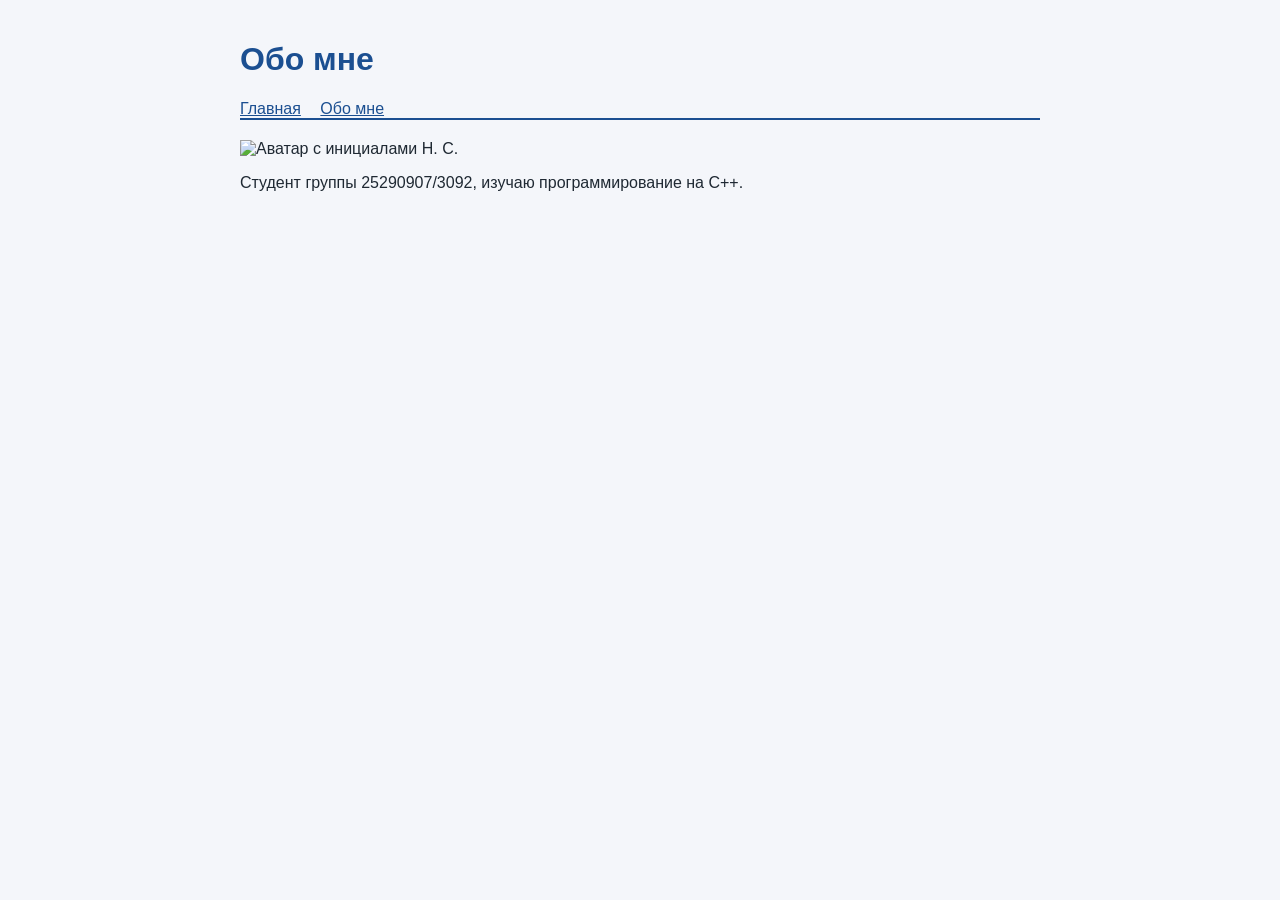
==== about.html @ e094ce53 "Добавлен about.html" ====
<!DOCTYPE html>
<html lang="ru">
<head>
    <meta charset="utf-8">
    <meta name="viewport" content="width=device-width, initial-scale=1">
    <title>Обо мне — Проценко Н. С.</title>
    <link rel="stylesheet" href="style.css">
</head>
<body>
    <header>
        <h1>Обо мне</h1>
        <nav>
            <a href="index.html">Главная</a>
            <a href="about.html">Обо мне</a>
        </nav>
    </header>
    <main>
        <img src="images/photo.png" alt="Аватар с инициалами Н. С.">
        <p>Студент группы 25290907/3092, изучаю программирование на C++.</p>
    </main>
</body>
</html>
---- style.css ----
body {
    font-family: Arial, sans-serif;
    max-width: 800px;
    margin: 0 auto;
    padding: 20px;
    background: #f4f6fa;
    color: #1f2933;
}
header {
    border-bottom: 2px solid #1b4f91;
    margin-bottom: 20px;
}
h1 {
    color: #1b4f91;
}
nav a {
    margin-right: 15px;
    color: #1b4f91;
}
img {
    max-width: 300px;
}
footer {
    margin-top: 40px;
    font-size: 14px;
    color: #6b7785;
}
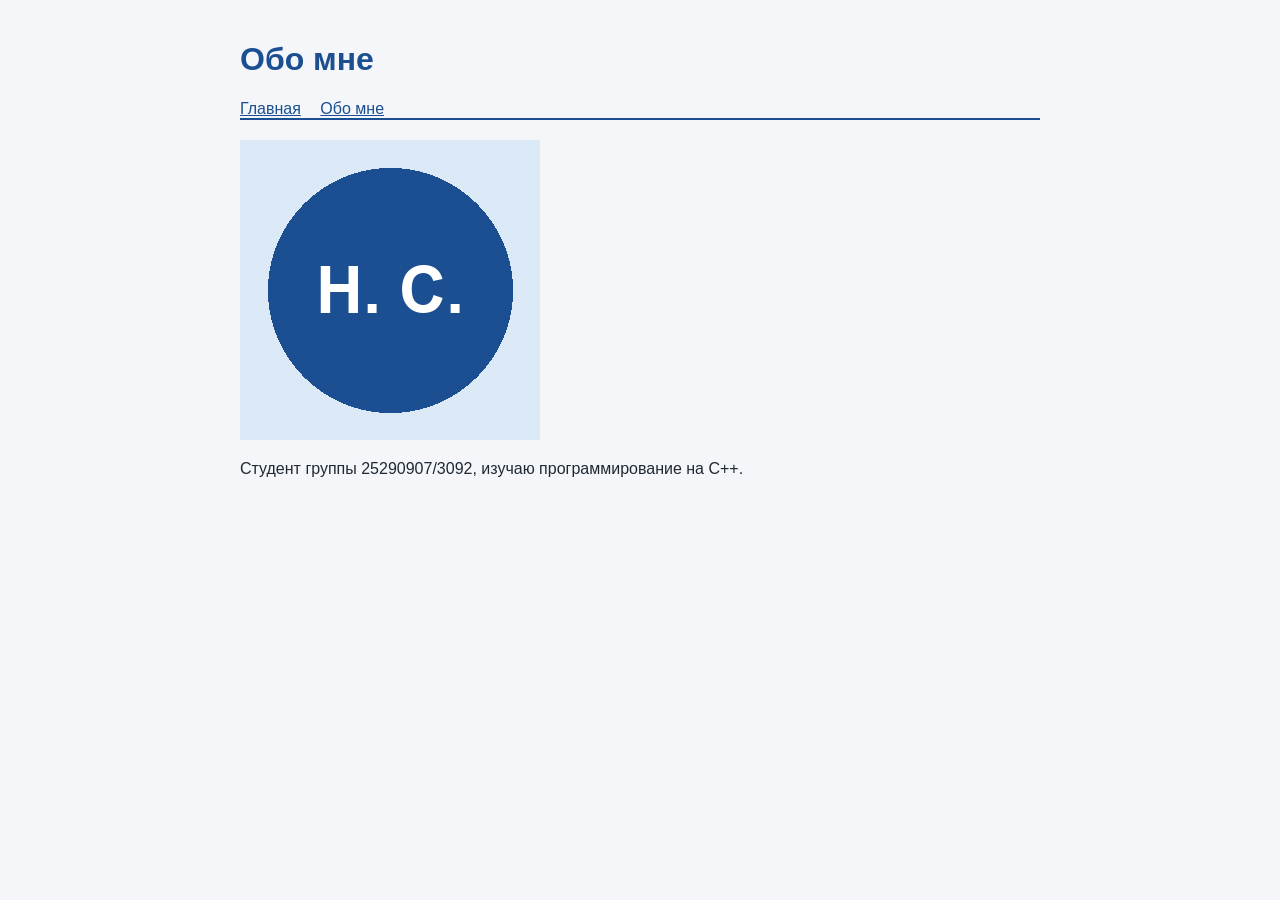
==== commit 9481b781: "Исправлены пути к стилям и изображению" ====
--- a/about.html
+++ b/about.html
@@ -20,3 +20,4 @@
     </main>
 </body>
 </html>
+
